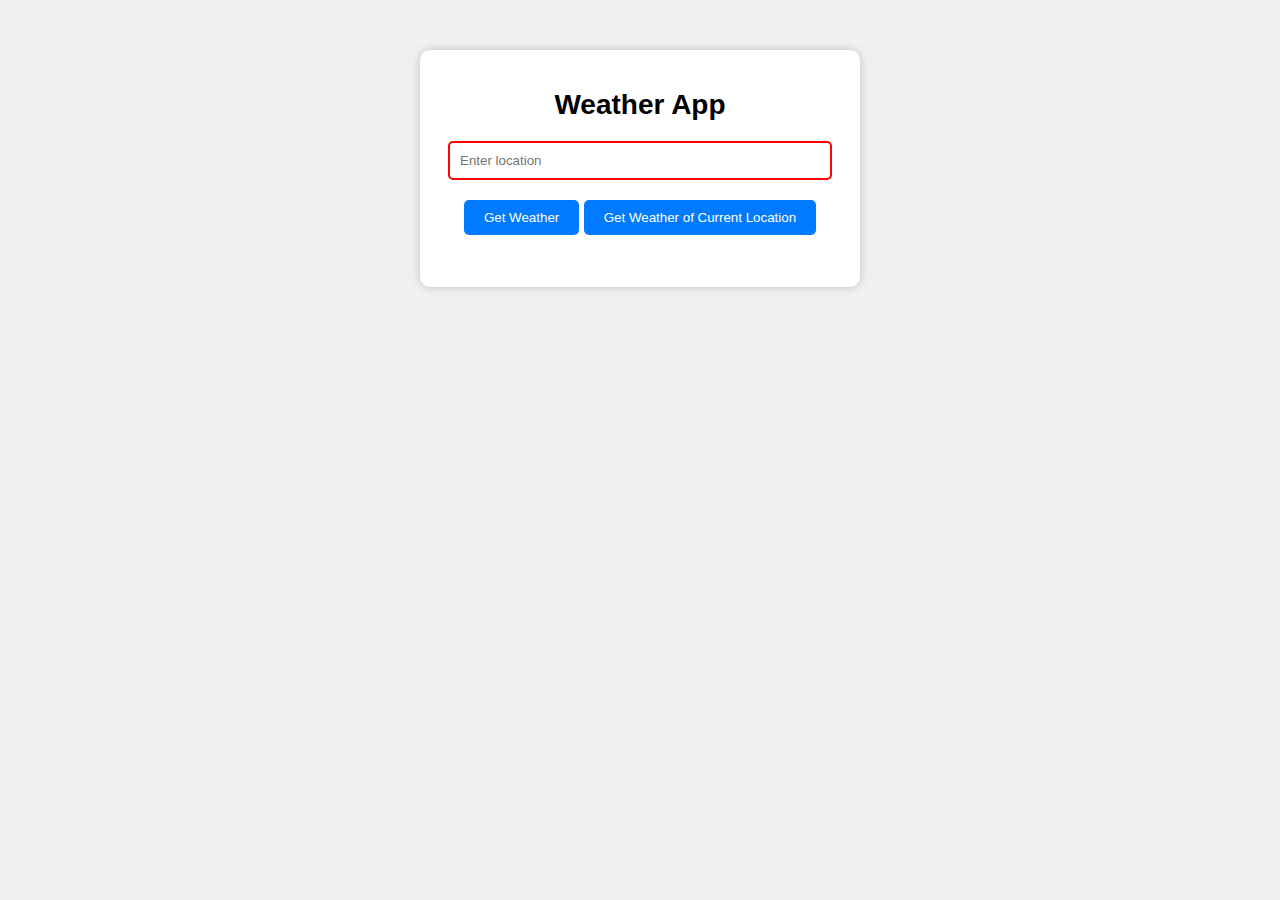
==== index.html @ c5c48929 "Add files via upload" ====
<!DOCTYPE html>
<html lang="en">
  <head>
    <meta charset="UTF-8" />
    <meta name="viewport" content="width=device-width, initial-scale=1.0" />
    <title>Beautiful Weather App</title>
    <link rel="stylesheet" href="style.css" />
  </head>
  <body>
    <div class="container">
      <h1>Weather App</h1>
      <input type="text" id="location" placeholder="Enter location" />
      <button id="button">Get Weather</button>
      <button id="button">Get Weather of Current Location</button>
      <div id="weather-info">
        <h4></h4>
      </div>
    </div>
    <script src="script.js"></script>
  </body>
</html>
---- style.css ----
body {
    font-family: Arial, sans-serif;
    background-color: #f0f0f0;
    text-align: center;
    margin: 0;
    padding: 0;
}

.container {
    max-width: 400px;
    margin: 0 auto;
    padding: 20px;
    background-color: #fff;
    box-shadow: 0 0 10px rgba(0, 0, 0, 0.2);
    border-radius: 10px;
    margin-top: 50px;
}

h1 {
    font-size: 28px;
    margin-bottom: 20px;
}

input[type="text"] {
    width: 90%;
    padding: 10px;
    margin-bottom: 20px;
    border: 2px solid #ff0202;
    border-radius: 5px;
}

button {
    background-color: #007bff;
    color: #fff;
    border: none;
    padding: 10px 20px;
    border-radius: 5px;
    cursor: pointer;
}

button:hover {
    background-color: #0056b3;
}

#weather-info {
    font-size: 24px;
    margin-top: 20px;
}
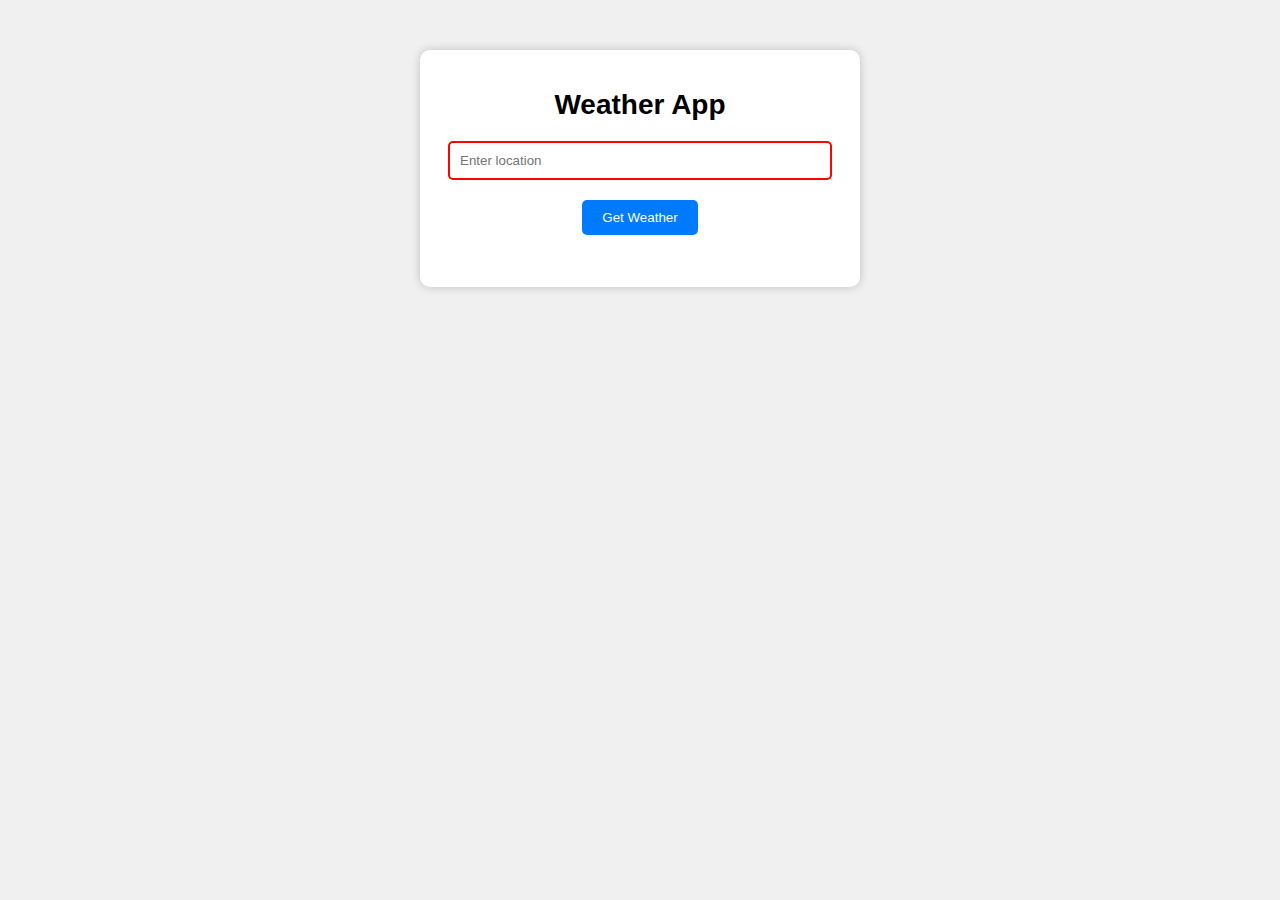
==== commit 3c958c47: "Update index.html" ====
--- a/index.html
+++ b/index.html
@@ -11,7 +11,6 @@
       <h1>Weather App</h1>
       <input type="text" id="location" placeholder="Enter location" />
       <button id="button">Get Weather</button>
-      <button id="button">Get Weather of Current Location</button>
       <div id="weather-info">
         <h4></h4>
       </div>
